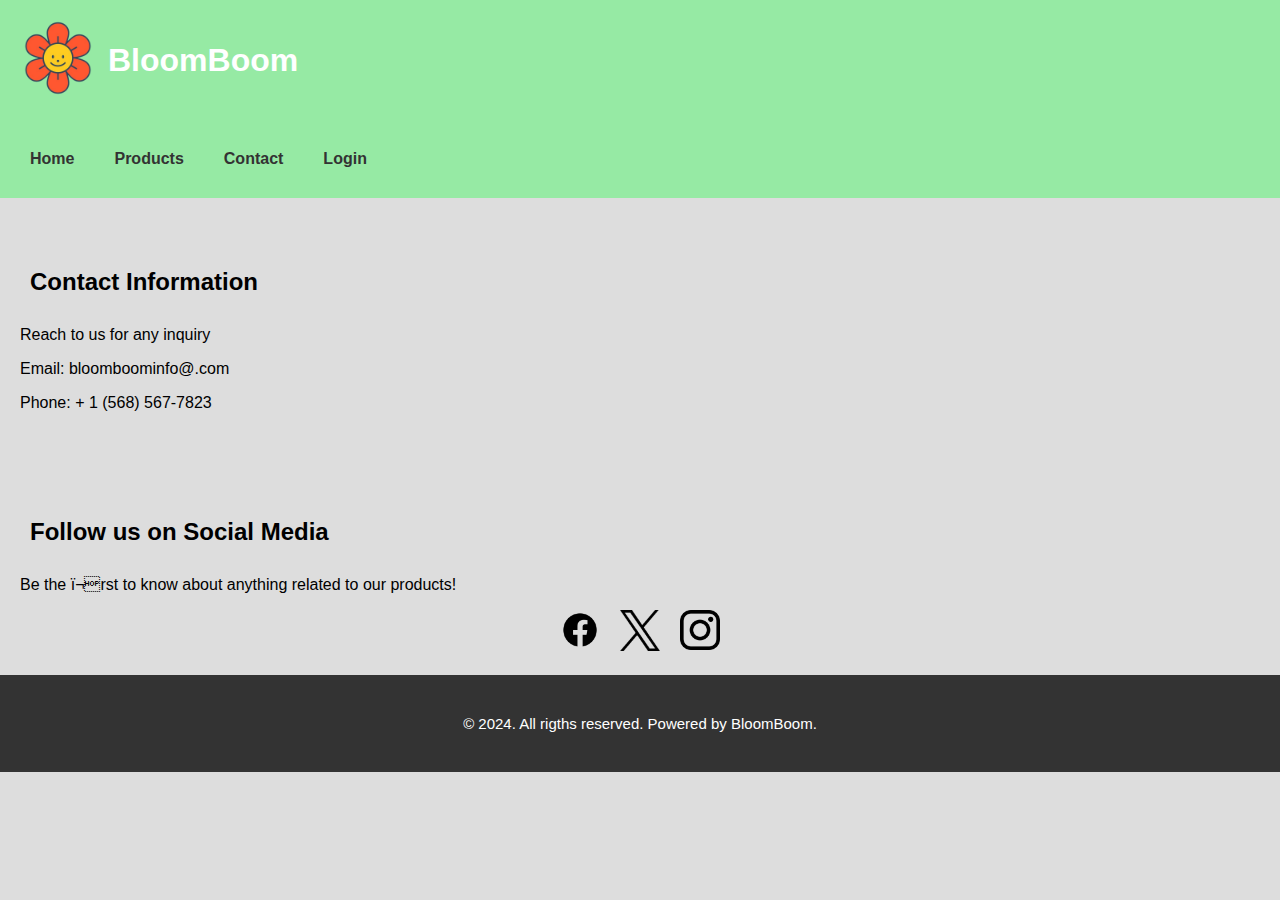
==== contact.html @ 3829128f "moved css to file" ====
<!--
=========================================================
Name        : contact.html
Assignment  : 2
Author(s)   : Thalia Espinoza,  Brandon Nguyen
UCID        : 30195212, 30169800
Submission  : Feb 22, 2024
Description : contact page 
=========================================================
-->

<!DOCTYPE html>
<html lang="en">
<head>
     <!-- Add meta tags, title, and link to styles.css here -->
    
     <meta charset ="UTF -8">
     <meta name="viewport" content="width=device-width, initial-scale=1.0">

     <!-- <meta name ="description" content ="An s"> */
      <meta name ="keywords" content =" HTML , Web Development , Example ,
      img ">
      <meta name ="author" content =" Thalia E., Brandon N. ">-->
     <link rel ="shortcut icon" href ="favicon.ico" type =" image/x-icon">
     <link rel="stylesheet" href="styles.css">
     <title>Contact us - BloomBoom</title>

</head>
<body>
    <header>
        <!-- Logo and website name go here -->
        <a href="#"class="logo"> <img src="logo.png" alt="Logo"></a>
        <h1>BloomBoom</h1>
        </header>
    <div>
        <!-- Navigation links go here -->
        <nav class="barnav">
            <ul class="menu">
              <li><a href="index.html">Home</a></li>
              <li><a href="products.html">Products</a></li>
              <li><a href="contact.html">Contact</a></li>
              <li><a href="login.html">Login</a></li>
            </ul>
        </nav>
    </div>
    <main>
        <section class="contact">
            <h2>Contact Information</h2>
            <p>Reach to us for any inquiry</p>
            <p>Email: bloomboominfo@.com</p>
            <p>Phone: + 1 (568) 567-7823</p>
        </section>

        <section class="social-media">
            <h2> Follow us on Social Media</h2>
            <p> Be the ﬁrst to know about anything related to our products!</p>
            <!-- icons with the links to the social media -->
            <div class="social-icons">
              <a href="https://www.facebook.com" target="_blank"><img src="fb.png" alt="Facebook"></a>
              <a href="https://www.twitter.com" target="_blank"><img src="twitter.png" alt="Twitter"></a>
              <a href="https://www.instagram.com" target="_blank"><img src="ig.png" alt="Instagram"></a>
            </div>
        </section>

    </main>
    <footer>
      <!-- Copyright notice goes here -->
      &copy; 2024. All rigths reserved. Powered by BloomBoom.
  </footer>
</body>
</html>
---- styles.css ----
/*Styling for all pages*/
body {
    font-family: sans-serif;
    margin: 0;

    /*Changes background to #ddd*/
    background-color: #ddd;
}

header {
    background-color: #96eaa4;
    padding: 8px;
    color: #fff;
    display: flex;
    align-items: center;
}

.main {
    text-align: center;
}

.logo {
    max-width: 100px;
}

.logo img {
    max-width: 100px;
    height: auto;
}

.barnav {
    background-color: #96eaa4;
    padding: 20px;
    text-align: center;
}

.barnav ul {
    list-style: none;
    margin: 0;
    padding: 0;
    display: flex;
}

.barnav li {
    display: inline;
    padding: 10px;
    margin-right: 20px;
}

.barnav a {
    text-decoration: none;
    color: #333;
    font-weight: bold;
}

footer {
    background-color: #333;
    padding: 40px;
    color: #fff;
    text-align: center;
    bottom: 0;
    position: relative;
    font-size: 15px;
}

/*Styling for Products*/
.prod-container{
    /*Product Section*/
    display: flex;
    flex-wrap: wrap;
    justify-content: center;
    padding: 20px;
    margin: 20px;

}

.prod {
    width: 35%;
    /*Adds padding of 20px and margin of 20px*/
    margin: 20px;
    padding: 20px;
    left: 50%;
    border: 1px solid #ddd;
    border-radius: 10px;
    text-align: center;
    display: inline-block;
    flex: row;

    /*Makes the background color light gray*/
    background-color: #f9f9f9;
}

.prod:hover {
    background-color: #ffffff; /* Change background color on hover */
}

.prod img {
    width: 100%;
    max-height: 400px;
    object-fit: cover;
    border-radius: 8px;
    margin-bottom: 10px;
}

.prod h2 {
    margin-top: 10px;

}

.prod p {
    color: #007BFF;
    font-weight: bold;
    
}

.cart {
    background-color: #4caf50;
    color: #fff;
    padding: 10px;
    margin: 10px;
    border: none;
    border-radius: 5px;
    cursor: pointer;
}

.cart:hover {
    background-color: #45A049;
}

/*Code for Making Product List Adaptable.*/
/* Add a media query for screens smaller than 768px */
@media (max-width: 768px) {
    .prod {
        width: 35%; /* Change width to 100% for smaller screens */
        margin: 20px; /* Center align on smaller screens */
        padding: 20px; /* Decrease padding for smaller screens */
    }
}

/*Styling for Contact*/
.contact, .social-media {
    padding: 20px;
    border-radius: 10px;
    margin-top: 20px;
  }
  .contact h2, .social-media h2 {
      color: #000000;
      padding: 10px;
      border-radius: 5px;
  }
  .social-media p {
      margin-top: 10px;
  }
  .social-media .social-icons {
    display: flex;
    justify-content: center;
    align-items: center;
    margin-top: 10px;
  }
  .social-media .social-icons a {
      margin: 0 10px;
  }

  .social-media .social-icons img {
      max-width: 40px; /* Set your desired maximum width */
      height: auto;
  }
  .social-media p {
      margin-top: 10px;
  }
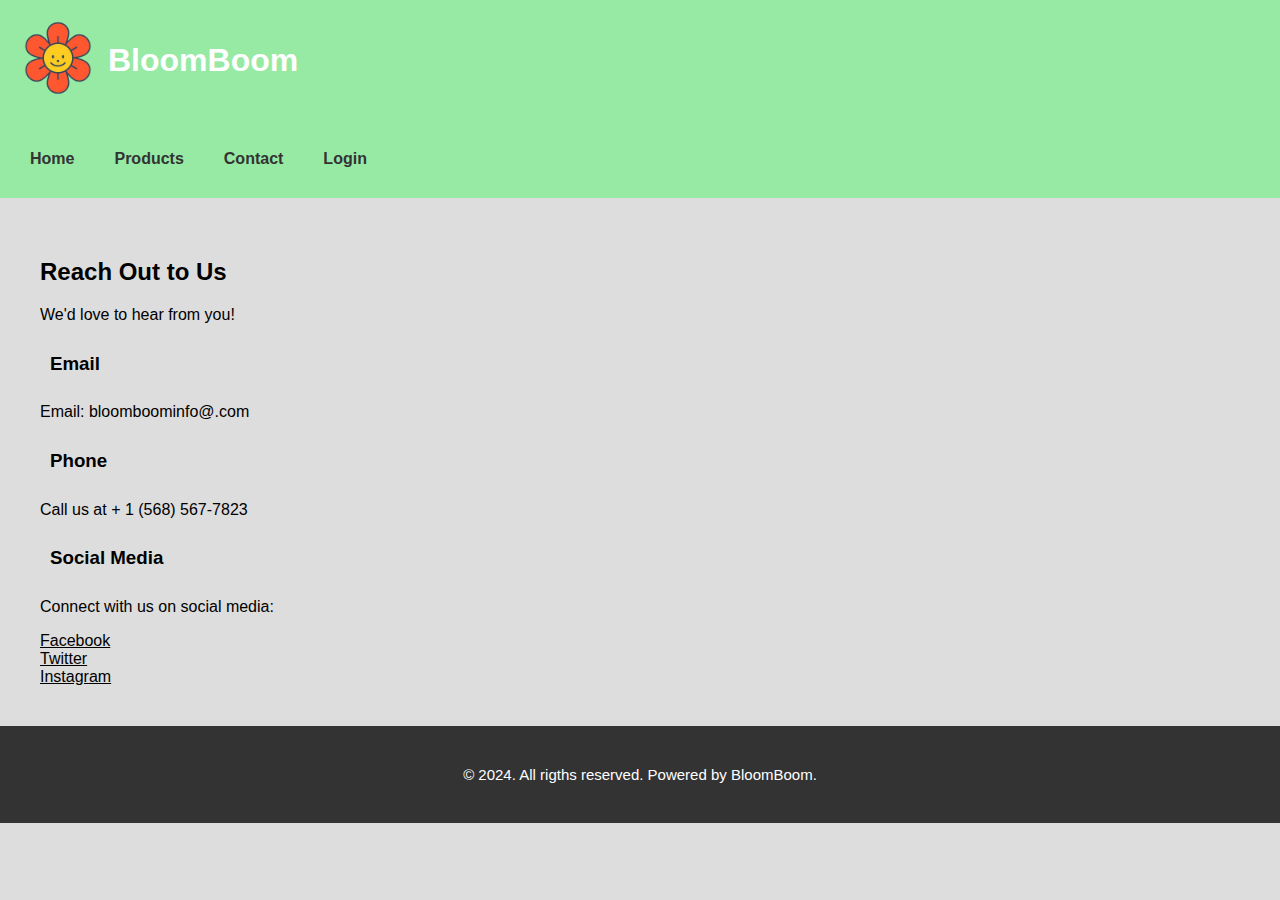
==== commit fc7b2e93: "Basic Layout of Contacts complete" ====
--- a/contact.html
+++ b/contact.html
@@ -44,23 +44,38 @@
         </nav>
     </div>
     <main>
-        <section class="contact">
-            <h2>Contact Information</h2>
-            <p>Reach to us for any inquiry</p>
+      <div class ="contact-container">
+        <h2>Reach Out to Us</h2>
+        <p>We'd love to hear from you!</p>
+        <div class="contact-method">
+            <h3>Email</h3>
             <p>Email: bloomboominfo@.com</p>
-            <p>Phone: + 1 (568) 567-7823</p>
-        </section>
+        </div>
+        <div class="contact-method">
+          <h3>Phone</h3>
+          <p>Call us at + 1 (568) 567-7823</p>
+      </div>
+      <div class="contact-method">
+        <h3>Social Media</h3>
+        <p>Connect with us on social media:</p>
+        <a href="https://www.facebook.com" alt="Facebook">Facebook</a><br>
+        <a href="https://www.twitter.com" alt="Twitter">Twitter</a><br>
+        <a href="https://www.instagram.com" alt="Instagram">Instagram</a><br>
+    </div>
+    </div>
 
+<!--
         <section class="social-media">
             <h2> Follow us on Social Media</h2>
             <p> Be the ﬁrst to know about anything related to our products!</p>
-            <!-- icons with the links to the social media -->
+            
             <div class="social-icons">
               <a href="https://www.facebook.com" target="_blank"><img src="fb.png" alt="Facebook"></a>
               <a href="https://www.twitter.com" target="_blank"><img src="twitter.png" alt="Twitter"></a>
               <a href="https://www.instagram.com" target="_blank"><img src="ig.png" alt="Instagram"></a>
             </div>
         </section>
+-->      
 
     </main>
     <footer>
--- a/styles.css
+++ b/styles.css
@@ -139,6 +139,39 @@
 }
 
 /*Styling for Contact*/
+.contact-container{
+    
+    background: #ddd;
+    padding: 20px;
+    margin: 20px;
+    border-radius: 10px;
+}
+
+
+.contact-method{
+    margin: 0px;
+    padding: 0px;
+    background-color: #ddd;
+    border-radius: 10px;
+}
+
+.contact-method h3{
+    color: #000000;
+    padding: 10px;
+}
+
+.contact-method p{
+    margin-top: 10px;
+}
+
+a {
+    color:#000000;
+}
+
+a:hover {
+    color: #007BFF;
+}
+
 .contact, .social-media {
     padding: 20px;
     border-radius: 10px;
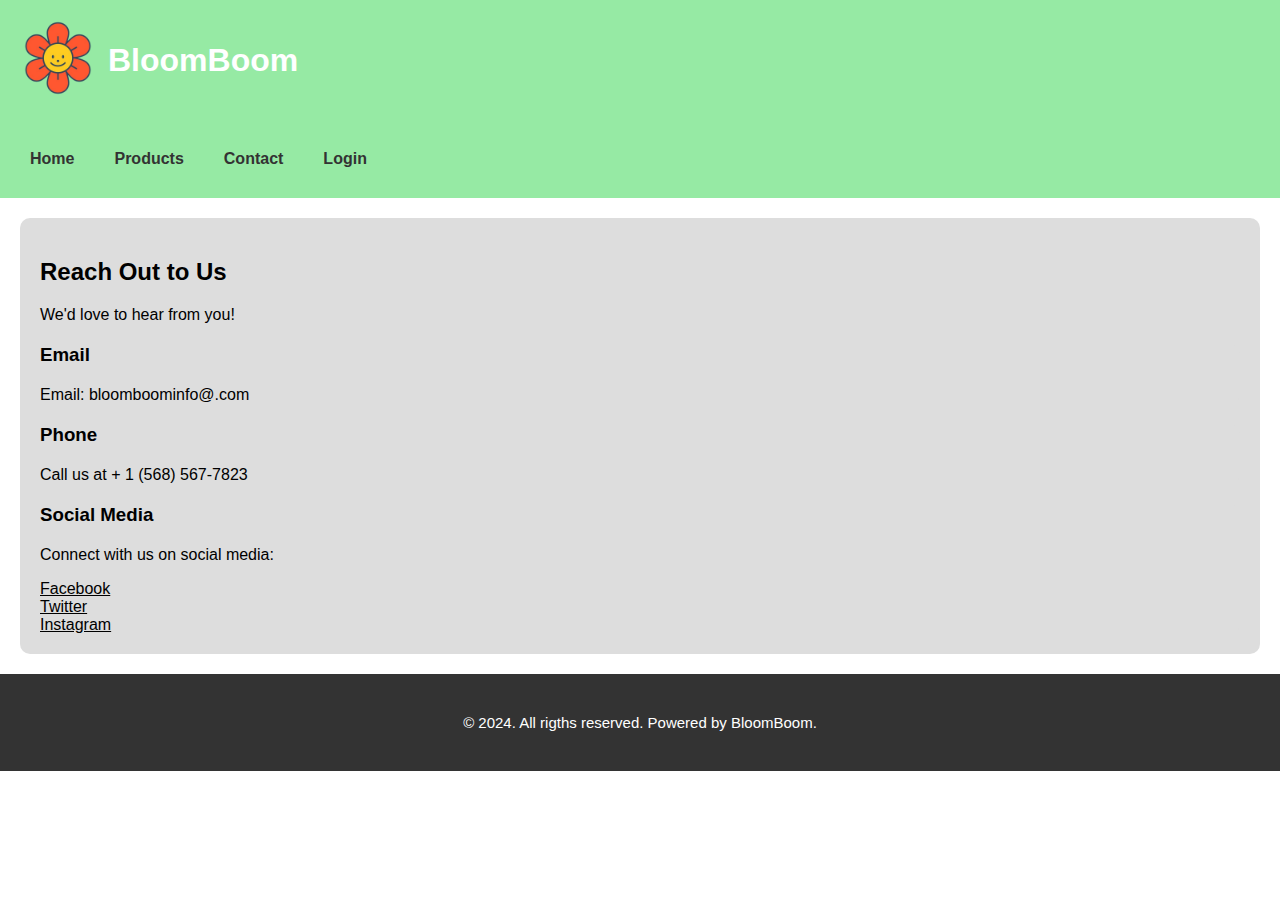
==== commit 279c61c6: "Finished Products and Contact" ====
--- a/contact.html
+++ b/contact.html
@@ -26,7 +26,7 @@
      <title>Contact us - BloomBoom</title>
 
 </head>
-<body>
+<body class="contact-page">
     <header>
         <!-- Logo and website name go here -->
         <a href="#"class="logo"> <img src="logo.png" alt="Logo"></a>
@@ -44,7 +44,7 @@
         </nav>
     </div>
     <main>
-      <div class ="contact-container">
+      <section class ="contact-section">
         <h2>Reach Out to Us</h2>
         <p>We'd love to hear from you!</p>
         <div class="contact-method">
@@ -62,20 +62,7 @@
         <a href="https://www.twitter.com" alt="Twitter">Twitter</a><br>
         <a href="https://www.instagram.com" alt="Instagram">Instagram</a><br>
     </div>
-    </div>
-
-<!--
-        <section class="social-media">
-            <h2> Follow us on Social Media</h2>
-            <p> Be the ﬁrst to know about anything related to our products!</p>
-            
-            <div class="social-icons">
-              <a href="https://www.facebook.com" target="_blank"><img src="fb.png" alt="Facebook"></a>
-              <a href="https://www.twitter.com" target="_blank"><img src="twitter.png" alt="Twitter"></a>
-              <a href="https://www.instagram.com" target="_blank"><img src="ig.png" alt="Instagram"></a>
-            </div>
-        </section>
--->      
+  </section>
 
     </main>
     <footer>
--- a/styles.css
+++ b/styles.css
@@ -4,8 +4,7 @@
     font-family: sans-serif;
     margin: 0;
 
-    /*Changes background to #ddd*/
-    background-color: #ddd;
+    background-color: #ffffff;
 }
 
 header {
@@ -65,13 +64,19 @@
 }
 
 /*Styling for Products*/
-.prod-container{
+.products-page{
+    background-color: #ddd
+}
+
+
+.prod-section{
     /*Product Section*/
     display: flex;
     flex-wrap: wrap;
     justify-content: center;
     padding: 20px;
     margin: 20px;
+    background-color: #ddd;
 
 }
 
@@ -139,8 +144,11 @@
 }
 
 /*Styling for Contact*/
-.contact-container{
-    
+.contact-page{
+    background-color:#ffffff;
+}
+
+.contact-section{
     background: #ddd;
     padding: 20px;
     margin: 20px;
@@ -157,7 +165,9 @@
 
 .contact-method h3{
     color: #000000;
-    padding: 10px;
+    margin-top: 20px;
+    margin-bottom: 20px;
+    
 }
 
 .contact-method p{
@@ -172,33 +182,3 @@
     color: #007BFF;
 }
 
-.contact, .social-media {
-    padding: 20px;
-    border-radius: 10px;
-    margin-top: 20px;
-  }
-  .contact h2, .social-media h2 {
-      color: #000000;
-      padding: 10px;
-      border-radius: 5px;
-  }
-  .social-media p {
-      margin-top: 10px;
-  }
-  .social-media .social-icons {
-    display: flex;
-    justify-content: center;
-    align-items: center;
-    margin-top: 10px;
-  }
-  .social-media .social-icons a {
-      margin: 0 10px;
-  }
-
-  .social-media .social-icons img {
-      max-width: 40px; /* Set your desired maximum width */
-      height: auto;
-  }
-  .social-media p {
-      margin-top: 10px;
-  }
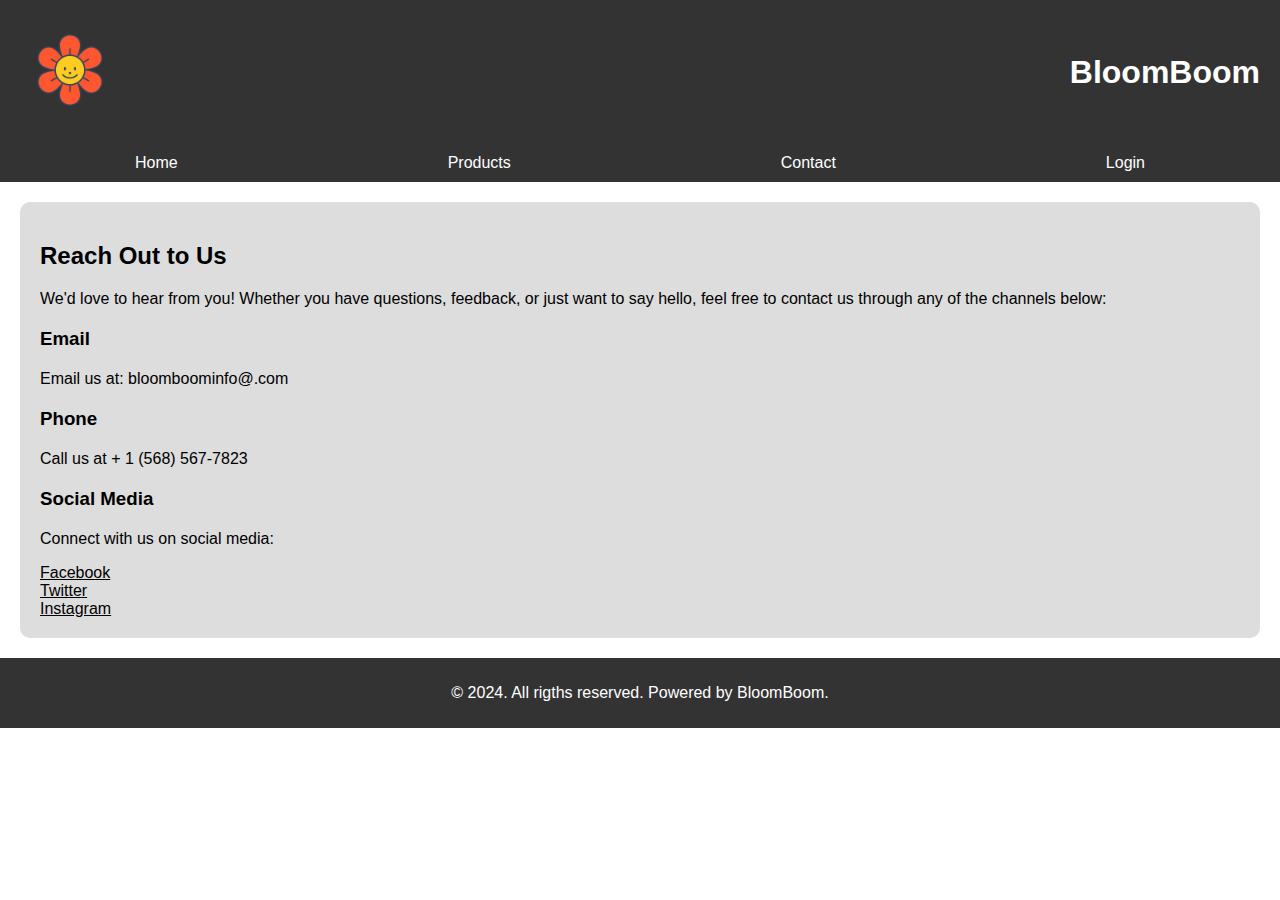
==== commit cf93b381: "changes in login and index" ====
--- a/contact.html
+++ b/contact.html
@@ -27,34 +27,42 @@
 
 </head>
 <body class="contact-page">
-    <header>
-        <!-- Logo and website name go here -->
-        <a href="#"class="logo"> <img src="logo.png" alt="Logo"></a>
-        <h1>BloomBoom</h1>
-        </header>
-    <div>
-        <!-- Navigation links go here -->
-        <nav class="barnav">
-            <ul class="menu">
-              <li><a href="index.html">Home</a></li>
-              <li><a href="products.html">Products</a></li>
-              <li><a href="contact.html">Contact</a></li>
-              <li><a href="login.html">Login</a></li>
-            </ul>
-        </nav>
+  <header>
+    <!-- Logo and website name go here -->
+    <div class="logo-container">
+      <a href="#"class="logo"> <img src="logo.png" alt="Logo"></a>
+      
     </div>
+    <div class="company-name">
+      <h1>BloomBoom</h1>
+    </div>
+    
+</header>
+<div class="barnav">
+    <!-- Navigation links go here -->
+    <nav >
+      <a href="index.html" class="nav-link">Home</a>
+      <a href="products.html" class="nav-link">Products</a>
+      <a href="contact.html" class="nav-link">Contact</a>
+      <a href="login.html" class="nav-link">Login</a> 
+    </nav>
+</div>
     <main>
       <section class ="contact-section">
         <h2>Reach Out to Us</h2>
-        <p>We'd love to hear from you!</p>
+        <p>We'd love to hear from you! Whether you have questions, feedback, or just want to say hello, 
+          feel free to contact us through any of the channels below:</p>
+        
         <div class="contact-method">
             <h3>Email</h3>
-            <p>Email: bloomboominfo@.com</p>
+            <p>Email us at: bloomboominfo@.com</p>
         </div>
+
         <div class="contact-method">
           <h3>Phone</h3>
           <p>Call us at + 1 (568) 567-7823</p>
       </div>
+      
       <div class="contact-method">
         <h3>Social Media</h3>
         <p>Connect with us on social media:</p>
@@ -67,7 +75,7 @@
     </main>
     <footer>
       <!-- Copyright notice goes here -->
-      &copy; 2024. All rigths reserved. Powered by BloomBoom.
+      <p>&copy; 2024. All rigths reserved. Powered by BloomBoom.</p>
   </footer>
 </body>
 </html>--- a/styles.css
+++ b/styles.css
@@ -3,20 +3,26 @@
 body {
     font-family: sans-serif;
     margin: 0;
-
     background-color: #ffffff;
 }
 
 header {
-    background-color: #96eaa4;
-    padding: 8px;
-    color: #fff;
+    background-color: #333;
+    padding: 20px;
+    margin: 0;
     display: flex;
     align-items: center;
+    justify-content: space-between;
+    color: #fff;
 }
 
 .main {
     text-align: center;
+}
+
+.logo-container {
+    display: flex;
+    align-items: center;
 }
 
 .logo {
@@ -28,40 +34,65 @@
     height: auto;
 }
 
-.barnav {
-    background-color: #96eaa4;
-    padding: 20px;
-    text-align: center;
-}
-
-.barnav ul {
-    list-style: none;
-    margin: 0;
-    padding: 0;
-    display: flex;
-}
-
-.barnav li {
-    display: inline;
-    padding: 10px;
-    margin-right: 20px;
-}
-
-.barnav a {
-    text-decoration: none;
-    color: #333;
-    font-weight: bold;
-}
-
 footer {
     background-color: #333;
-    padding: 40px;
+    padding: 10px;
+    margin: 0;
     color: #fff;
     text-align: center;
-    bottom: 0;
-    position: relative;
-    font-size: 15px;
-}
+}
+
+nav {
+    display: flex;
+    justify-content: space-around;
+    width: 100%;
+    background-color: #333;    
+    
+}
+
+nav a {
+    color: #fff;
+    text-decoration: none;
+    padding: 10px 20px;
+}
+
+main {
+    display: flex;
+    flex-direction: column;
+    
+}
+
+/*Styling for home page*/
+.about-us {
+    display: flex;
+    flex-direction: column;
+    background-color: #ddd;
+    padding: 20px;
+    margin: 20px;
+    text-justify: inter-word;
+}	
+
+.shop-now-btn {
+    padding: 10px;
+    margin: 20px;
+    background-color: #4CAF50;
+    border-radius: 5px;
+    border: none;
+    cursor: pointer;
+    color: white;
+}
+
+.customer-reviews{
+    display: flex;
+    flex-direction: column;
+    background-color: #ddd;
+    padding: 20px;
+    margin: 20px;
+
+
+}
+
+
 
 /*Styling for Products*/
 .products-page{
@@ -174,11 +205,57 @@
     margin-top: 10px;
 }
 
-a {
+.contact-method a {
     color:#000000;
 }
 
-a:hover {
+.contact-method a:hover {
     color: #007BFF;
 }
 
+/*Styling for Login*/
+.login-form{
+    display: flex;
+    flex-direction: column;
+    align-items: center;
+    background-color: #ddd;
+    padding: 20px;
+    margin: 20px;
+    border-radius: 10px;
+}
+
+label {
+    margin: 10px;
+    display: block;
+}
+
+input {
+    background-color: #fff;
+    padding: 10px;
+    margin: 10px;
+    border-radius: 5px;
+}
+
+.login-btn {
+    background-color: #4CAF50;
+    padding: 10px;
+    border-radius: 5px;
+    margin: 10px;
+    opacity: 0.5;
+    cursor: pointer;
+    border: none;
+}
+
+.login-btn:hover {
+    background-color: #45A049;
+    opacity: 1.0;
+}
+
+.signup-link{
+    margin: 10px;
+    color: #007BFF;
+}
+
+.signup-link:hover{
+    text-decoration: underline;
+}
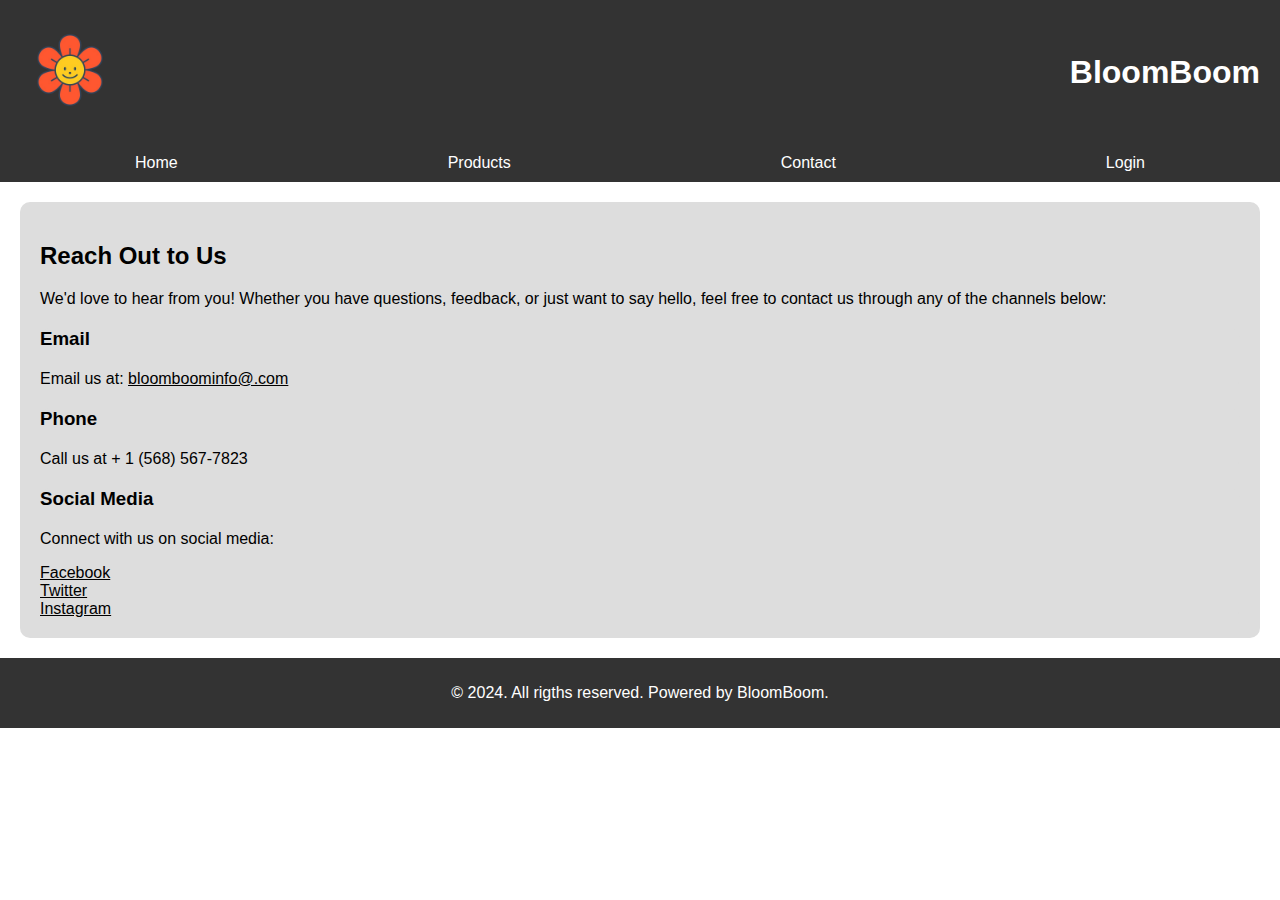
==== commit 4223c7e6: "contact page" ====
--- a/contact.html
+++ b/contact.html
@@ -55,7 +55,7 @@
         
         <div class="contact-method">
             <h3>Email</h3>
-            <p>Email us at: bloomboominfo@.com</p>
+            <p>Email us at: <a href="bloomboominfo@.com">bloomboominfo@.com</a></p>
         </div>
 
         <div class="contact-method">
